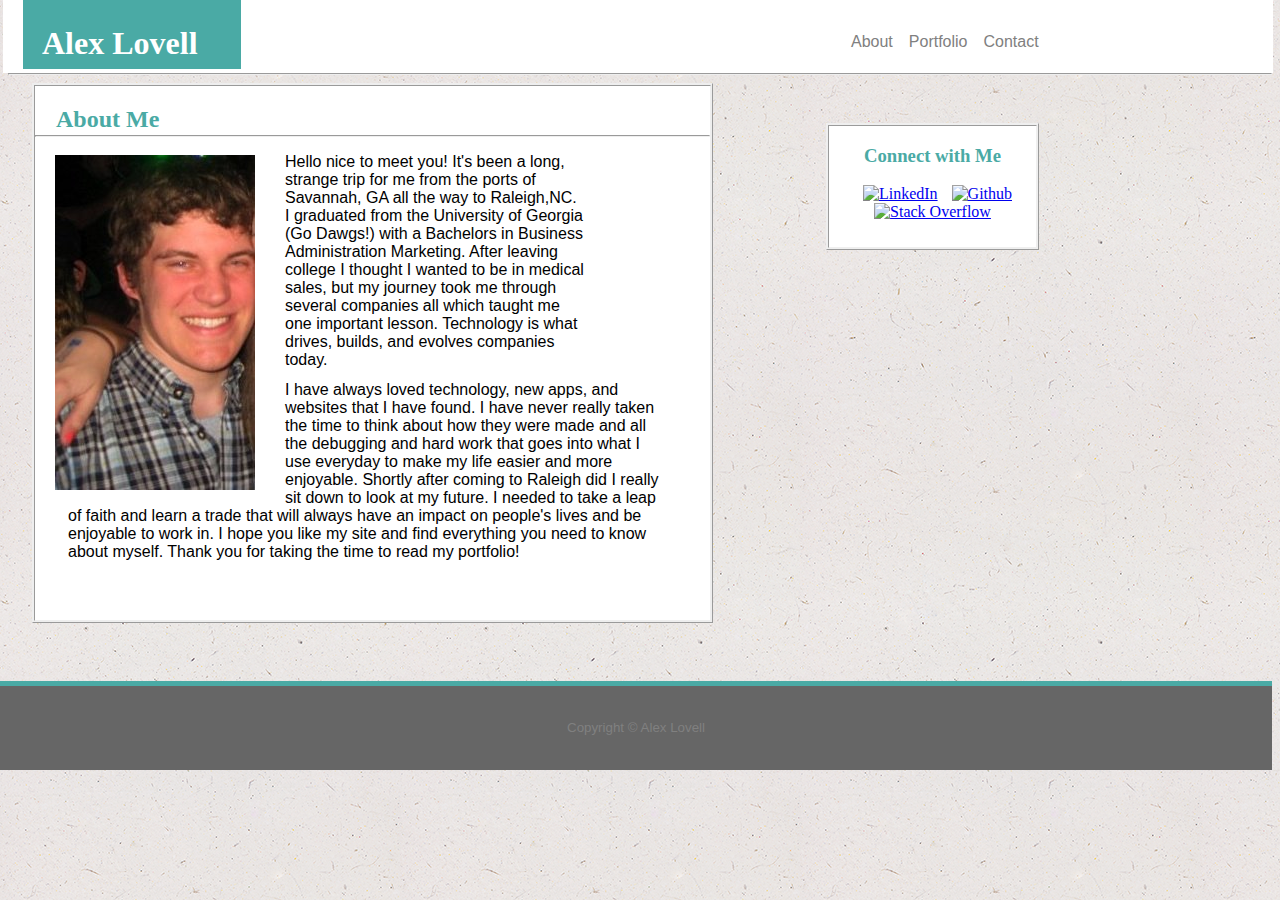
==== index.html @ 664247ca "yes" ====
<!DOCTYPE html>
<html lang="en">
<header>
    <title>Alex Lovell About Me</title>
    <h1><strong>Alex Lovell</strong></h1>
    <link rel="stylesheet" type="text/css" href="assets/css/style.css">

    <body>
        <ul>
            <li><a href="#">About</a></li>
            <li><a href="#">Portfolio</a></li>
            <li><a href="#">Contact</a></li>
        </ul>
</header>
<hr>
<div id="social-media">
    <h3>Connect with Me</h3>
    <a href="https://www.linkedin.com/in/alexlovell149" id="linkedin">
        <img title="LinkedIn" alt="LinkedIn" src="https://socialmediawidgets.files.wordpress.com/2014/03/07_linkedin1.png" width="40" height="40" /></a>
    <a href="https://github.com/alexlovell149">
        <img title="Github" alt="Github" src="https://image.flaticon.com/icons/svg/25/25231.svg" width="40" height="40">
    </a>
    <a href="http://stackoverflow.com/users/7263480/alex-lovell">
        <img title="Stack Overflow" alt="Stack Overflow" src="https://cdn.sstatic.net/Sites/stackoverflow/company/img/logos/so/so-icon.svg?v=6e4af45f4d66" width="40" height="40">
    </a>
</div>
<div class="paragraph box">
    <h2>About Me</h2>
    <hr>
    <img id="photo" src="assets/images/5560_1194229496828_1261146676_539583_1705448_n.jpg">
    <p id="one">Hello nice to meet you! It's been a long, strange trip for me from the ports of Savannah, GA all the way to Raleigh,NC. I graduated from the University of Georgia (Go Dawgs!) with a Bachelors in Business Administration Marketing. After leaving college I thought I wanted to be in medical sales, but my journey took me through several companies all which taught me one important lesson. Technology is what drives, builds, and evolves companies today.</p>
    <p id="two">I have always loved technology, new apps, and websites that I have found. I have never really taken the time to think about how they were made and all the debugging and hard work that goes into what I use everyday to make my life easier and more enjoyable. Shortly after coming to Raleigh did I really sit down to look at my future. I needed to take a leap of faith and learn a trade that will always have an impact on people's lives and be enjoyable to work in. I hope you like my site and find everything you need to know about myself. Thank you for taking the time to read my portfolio!</p>
</div>
</head>
<footer>Copyright &copy; Alex Lovell</footer>
</div>
</body>
---- assets/css/style.css ----
/*this is for the nav bar at the top of every page*/
 /*had to seperate my name and the links to other pages hence h1 and ul into seperate classes*/
 header {
     height: 10px;
     padding: 35px 30px 30px 30px;
     float: left;
     border-style: hidden;
     border-color: #efefef;
     background-color: white;
     margin-top: -10px;
     width: 1210px;
     margin-left: -5px;
 }
 
 header h1 {
     background-color: #4aaaa5;
     border-color: #cccccc;
     font-family: 'Georgia', Times, "Times New Roman", serif;
     text-align: left;
     color: white;
     clear: both;
     box-sizing: border-box;
     padding-left: 19px;
     max-width: 218px;
     margin-top: -33px;
     margin-left: -10px;
     height: 69px;
     margin-bottom: 6px;
     padding-top: 25px;
 }
 
 header ul {
     list-style-type: none;
     float: right;
     overflow: hidden;
     font-family: 'Arial', 'Helvetica Neue', Helvetica, sans-serif;
     text-align: center;
     padding: 0;
     margin-top: -50px;
     width: 400px;
     display: flex;
     text-decoration: none;
 }
 /*for the index(hw week1) page this is the about me section*/
 .paragraph.box {
     background-color: white;
     width: 675px;
     margin-left: 24px;
     border-style: ridge;
     height: 534px;
     margin-bottom: 58px;
 }
 
 /*controls the social media connect for every page*/
 #social-media {
     float: right;
     color: #4aaaa5;
     text-align: center;
     width: 207px;
     height: 121px;
     border-style: ridge;
     border-color: #efefef;
     background-color: white;
     margin-top: 40px;
     margin-right: 233px;
 }
 
 #linkedin {
     padding: 10px;
 }
 
/*contact me container*/
 .contact.box {
     background-color: white;
     border-style: ridge;
     padding-bottom: 30px;
     margin: -26px 700px 76px 17px;
 }
 
 /*each row needed to have some white space between the border and the form for the contact me page*/
 .row_1 {
     margin-left: 3px
 }
 
 .row_2 {
     margin-left: 3px;
 }
 
 .row_3 {
     margin-left: 3px;
 }
 
 /*my image*/
 #photo {
     float: left;
     margin: 10px 30px 10px 20px;
 }
 
 /*controls the anchors in the nav bar*/
 li a {
     display: block;
     text-align: center;
     padding: 8px;
     text-decoration: none;
     color: grey;
 }
 
 body {
     background-image: url("ep_naturalwhite.png");
 }
 
 /*controls all my h2 headings*/
 h2 {
     margin-bottom: -6px;
     font-family: 'Georgia', Times, "Times New Roman", serif;
     color: #4aaaa5;
     margin-left: 21px;
 }
 
 /*allowed me to space the Contact me heading farther away from the left side of the container*/
 h2#contact {
     margin-left: 20px;
 }
 
 /*controls paragraph one on index(hw week1)*/
 #one {
     width: 600px;
     font-family: 'Arial', 'Helvetica Neue', Helvetica, sans-serif;
     text-align: left;
     margin-left: -50px;
     height: 212px;
 }
 
 /*controls paragraph 2*/
 #two {
     width: 600px;
     font-family: 'Arial', 'Helvetica Neue', Helvetica, sans-serif;
     text-align: left;
     margin-left: 33px;
 }
 
 #submit_button {
     background-color: #4aaaa5;
     color: white;
     padding: 10px;
 }
 
 /*container for portfolio page with the sub-colummns*/
 .container.portfolio {
     font-family: 'Arial', 'Helvetica Neue', Helvetica, sans-serif;
     background-color: white;
     height: 731px;
     margin: 10px 20px 20px 20px;
     position: relative;
     width: 535px;
     overflow: hidden;
 }
 
 /*container*/
 .hangman {
     position: absolute;
     text-align: center;
 }
 
 /*image*/
 #hangman {
     width: 200px;
     height: 150px;
     margin-left: 27px;
 }
 /*paragraph*/
 #hangmanp {
     position: absolute;
     text-align: center;
     margin-top: -49px;
     color: white;
     font-size: 20px;
     margin-left: 27px;
     background-color: #4aaaa5;
     padding: 5px;
     width: 189px;
 }
 
 .RPG {
     float: right;
 }
 
 #RPGgame {
     position: absolute;
     text-align: center;
     margin: 109px;
     background-color: #4aaaa5;
     padding: 5px;
     margin-left: 1px;
     width: 200px;
     z-index: 1;
     color: white;
     font-size: 20px;
 }
 
 #RPGgamei {
     position: relative;
     margin-right: 50px;
     width: 210px;
     height: 156px;
 }
 
 .Trivia {
     position: absolute;
     margin-top: 164px;
     margin-left: 25px;
     z-index: 1;
 }
 
 #Triviap {
     position: absolute;
     z-index: 2;
     background-color: #4aaaa5;
     color: white;
     padding: 5px;
     font-size: 20px;
     width: 187px;
     text-align: center;
     margin-top: 125px;
 }
 
 #Triviai {
     width: 195px;
 }
 
 .Rutgers {
     float: right;
     position: absolute;
 }
 
 #Rutgersp {
     position: absolute;
     text-align: center;
     background-color: #4aaaa5;
     padding: 5px;
     width: 194px;
     color: white;
     font-size: 20px;
     margin-top: 284px;
     margin-left: 283px;
 }
 
 #Rutgersi {
     width: 207px;
     margin-left: 278px;
     margin-top: 181px;
     height: 139px;
 }
 
 .Rock_Paper_Scissors {
     position: absolute;
 }
 
 #RPSp {
     position: absolute;
     text-decoration: none;
     text-align: center;
     background-color: #4aaaa5;
     color: white;
     font-size: 20px;
     margin-top: 461px;
     padding: 5px;
     margin-left: 26px;
     width: 190px;
 }
 
 #RPSi {
     width: 200px;
     margin-left: 26px;
     margin-top: 353px;
     height: 150px;
 }
 
 footer {
     background-color: #666666;
     font-size: 10pt;
     font-family: 'Arial', 'Helvetica Neue', Helvetica, sans-serif;
     text-align: center;
     color: gray;
     height: 50px;
     padding-top: 34px;
     border-top: 5px solid #4aaaa5;
     bottom: 0px;
     margin-left: -8px;
 }
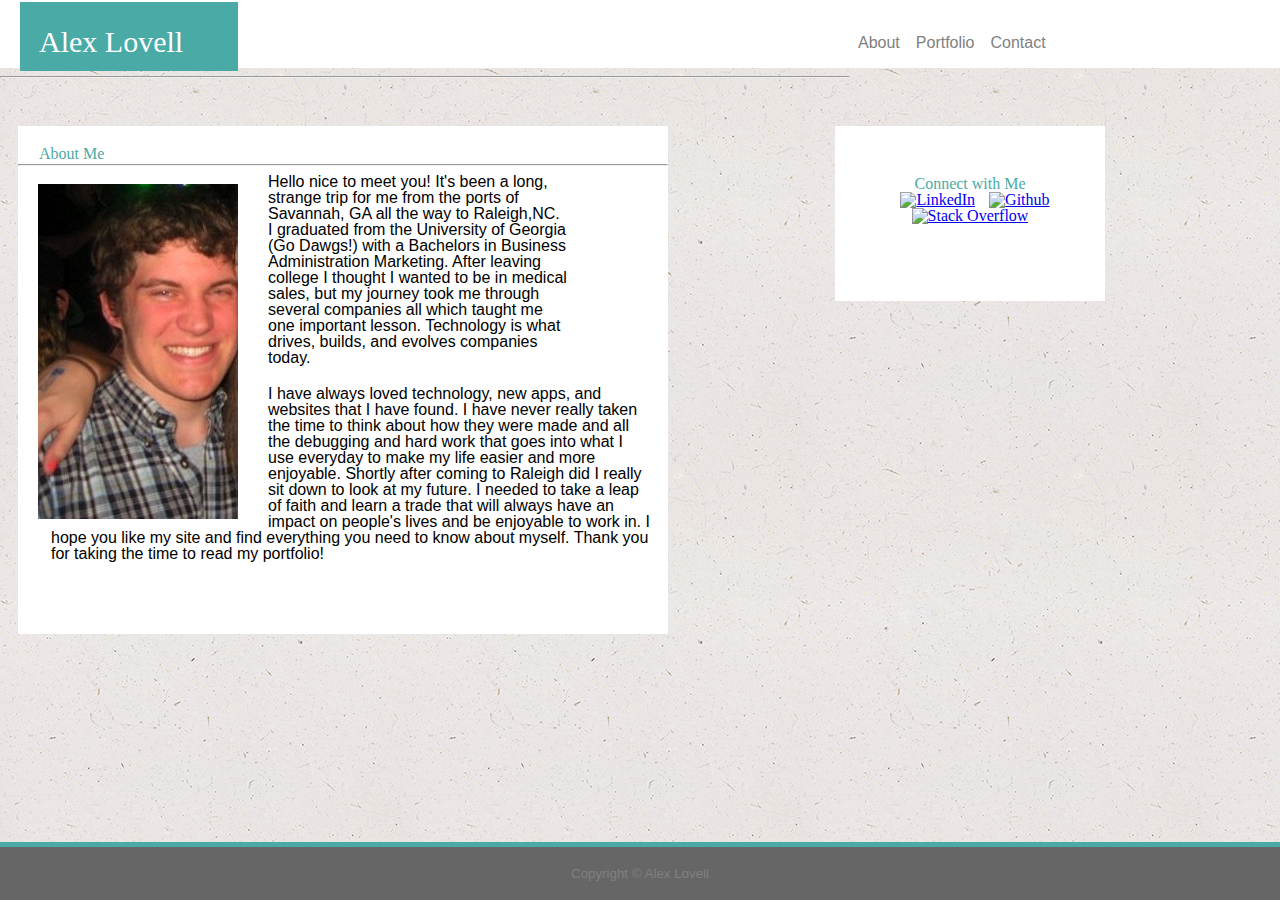
==== commit 7fda3ef8: "HW2" ====
--- a/index.html
+++ b/index.html
@@ -3,7 +3,9 @@
 <header>
     <title>Alex Lovell About Me</title>
     <h1><strong>Alex Lovell</strong></h1>
+    <link rel="stylesheet" type="text/css" href="assets/css/reset.css">
     <link rel="stylesheet" type="text/css" href="assets/css/style.css">
+    <meta name="viewport" content="width=device-width", initial-scale=1>
 
     <body>
         <ul>
--- a/assets/css/style.css
+++ b/assets/css/style.css
@@ -1,15 +1,10 @@
  /*this is for the nav bar at the top of every page*/
  /*had to seperate my name and the links to other pages hence h1 and ul into seperate classes*/
  header {
-     height: 10px;
+     height: 3px;
      padding: 35px 30px 30px 30px;
-     float: left;
-     border-style: hidden;
      border-color: #efefef;
      background-color: white;
-     margin-top: -10px;
-     width: 1210px;
-     margin-left: -5px;
  }
  
  header h1 {
@@ -27,6 +22,7 @@
      height: 69px;
      margin-bottom: 6px;
      padding-top: 25px;
+     font-size: 30px;
  }
  
  header ul {
@@ -44,11 +40,13 @@
  /*for the index(hw week1) page this is the about me section*/
  .paragraph.box {
      background-color: white;
-     width: 675px;
-     margin-left: 24px;
+     width: 650px;
+     margin-left: 18px;
      border-style: ridge;
-     height: 534px;
-     margin-bottom: 58px;
+     height: 488px;
+     margin-bottom: 149px;
+     margin-top: 48px;
+     padding-top: 20px;
  }
  
  /*controls the social media connect for every page*/
@@ -56,13 +54,12 @@
      float: right;
      color: #4aaaa5;
      text-align: center;
-     width: 207px;
-     height: 121px;
-     border-style: ridge;
-     border-color: #efefef;
+     width: 270px;
+     height: 125px;
      background-color: white;
      margin-top: 40px;
-     margin-right: 233px;
+     margin-right: 175px;
+     padding-top: 50px;
  }
  
  #linkedin {
@@ -117,12 +114,12 @@
      margin-left: 21px;
  }
  
- /*allowed me to space the Contact me heading farther away from the left side of the container*/
+ /*allowed me to space the Contact Me heading farther away from the left side of the container*/
  h2#contact {
      margin-left: 20px;
  }
  
- /*controls paragraph one on index(hw week1)*/
+ /*controls paragraph one on index*/
  #one {
      width: 600px;
      font-family: 'Arial', 'Helvetica Neue', Helvetica, sans-serif;
@@ -154,6 +151,7 @@
      position: relative;
      width: 535px;
      overflow: hidden;
+     font-size: 30px;
  }
  
  /*container*/
@@ -282,9 +280,25 @@
      font-family: 'Arial', 'Helvetica Neue', Helvetica, sans-serif;
      text-align: center;
      color: gray;
-     height: 50px;
-     padding-top: 34px;
      border-top: 5px solid #4aaaa5;
      bottom: 0px;
-     margin-left: -8px;
- }
+     right: 0;
+     left:0;
+     position: absolute;
+     padding: 20px;
+ }
+
+
+@media screen and (max-width: 640px) {
+     
+     header { 
+          position: static;
+          width: 100%;
+     }
+}
+
+
+
+
+
+
